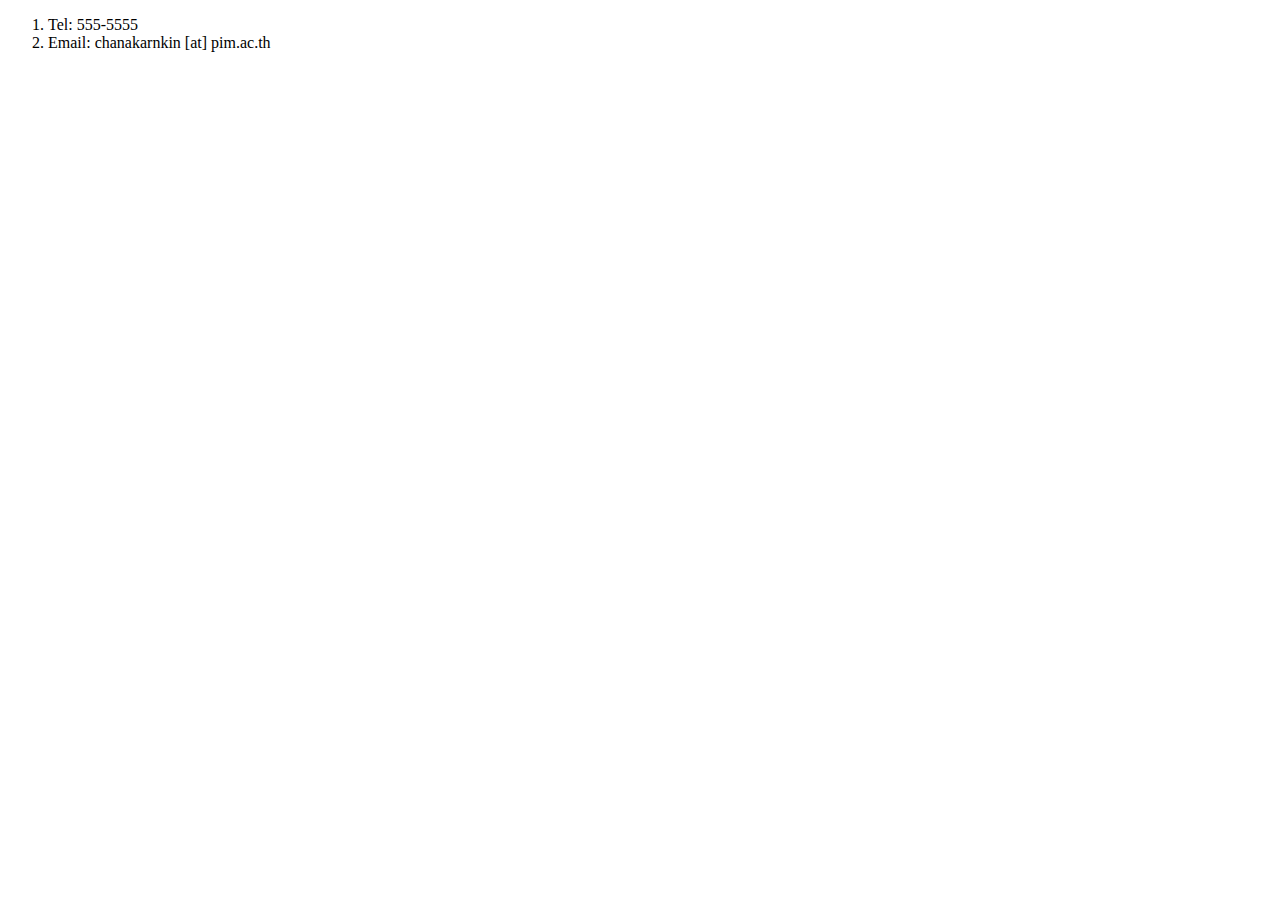
==== contact.html @ f3e74d95 "Add files via upload" ====
<!DOCTYPE html>
<html lang="en">
<head>
    <meta charset="UTF-8">
    <meta name="viewport" content="width=device-width, initial-scale=1.0">
    <title>Document</title>
</head>
<body>
    <ol>
        <li>Tel: 555-5555</li>
        <li>Email: chanakarnkin [at] pim.ac.th</li>
    </ol>
</body>
</html>
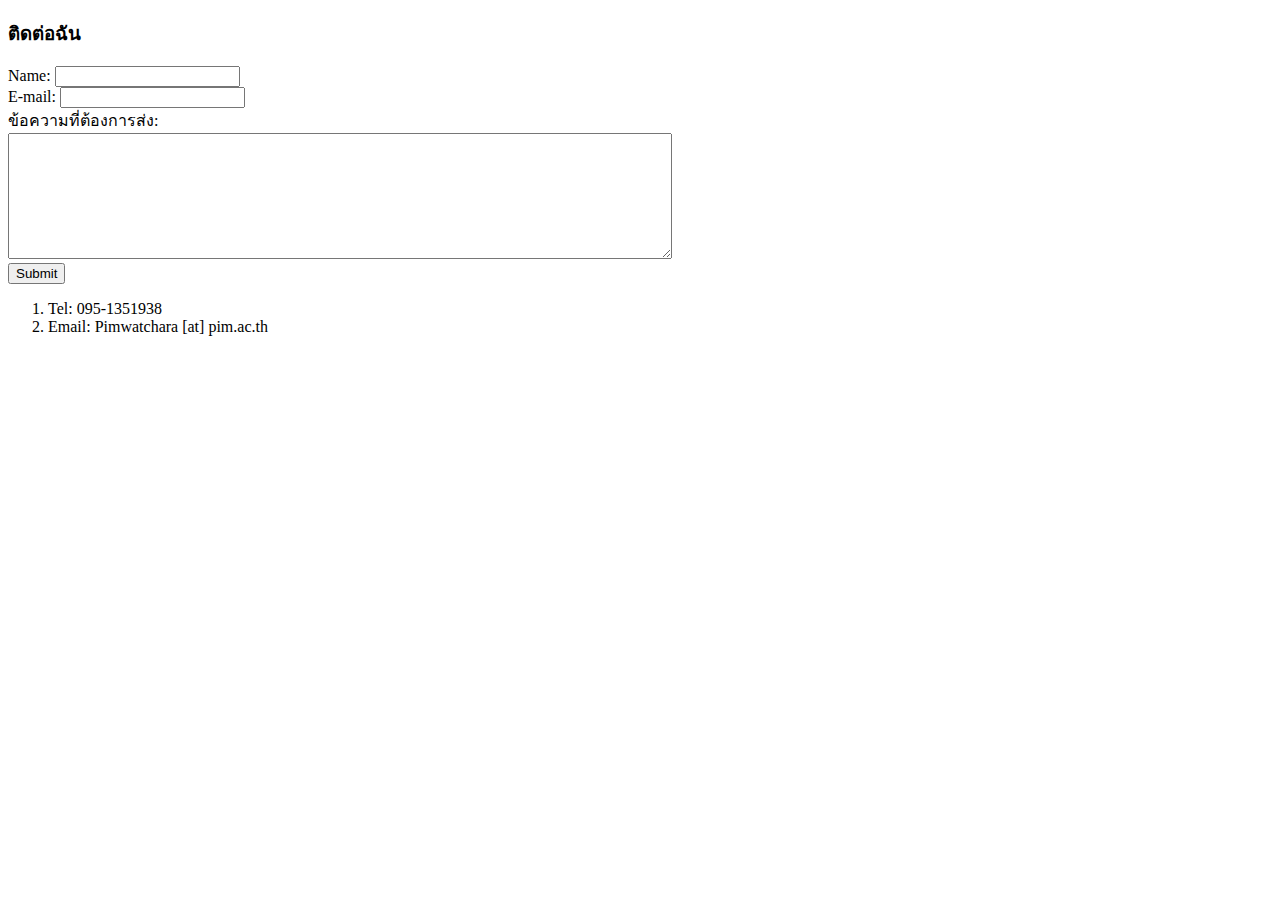
==== commit 19c92fb9: "Add files via upload" ====
--- a/contact.html
+++ b/contact.html
@@ -4,11 +4,23 @@
     <meta charset="UTF-8">
     <meta name="viewport" content="width=device-width, initial-scale=1.0">
     <title>Document</title>
+    <link rel="stylesheet" href="styles.css">
 </head>
 <body>
+    <h3>ติดต่อฉัน</h3>
+    <form class="" action="mailto:pimwatchara62@gmail.com" method="post" enctype="text/plain">
+        <label>Name:</label>
+        <input type="text" name="name_surname" value=""><br>
+        <label>E-mail:</label>
+        <input type="email" name="email" value=""><br>
+        <label>ข้อความที่ต้องการส่ง:</label><br>
+        <textarea name="message" rows="8" cols="80"></textarea><br>
+        <input type="submit" name="" >
+  </form>
+
     <ol>
-        <li>Tel: 555-5555</li>
-        <li>Email: chanakarnkin [at] pim.ac.th</li>
+        <li>Tel: 095-1351938</li>
+        <li>Email: Pimwatchara [at] pim.ac.th</li>
     </ol>
 </body>
-</html>
+</html>